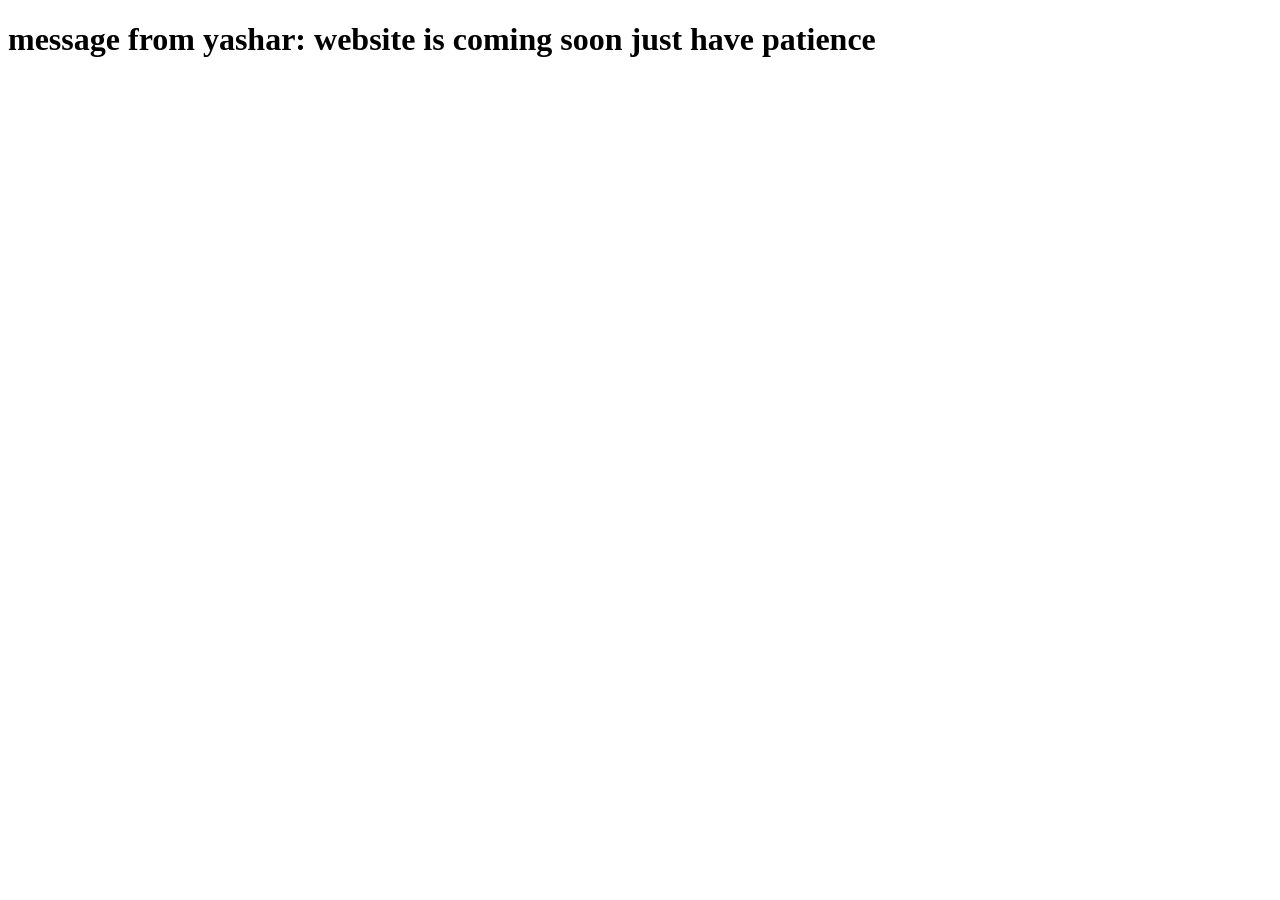
==== home/index.html @ c24d03de "Added very barebone files." ====
<!DOCTYPE html>
<html lang="en">
<head>
    <meta charset="UTF-8">
    <meta name="viewport" content="width=device-width, initial-scale=1.0">
    <title>Home</title>
    <link rel="icon" type="image/x-icon" href="/images/Lion_and_Sun.svg">
</head>
<body>
    <h1>message from yashar: website is coming soon just have patience</h1>
</body>
</html>
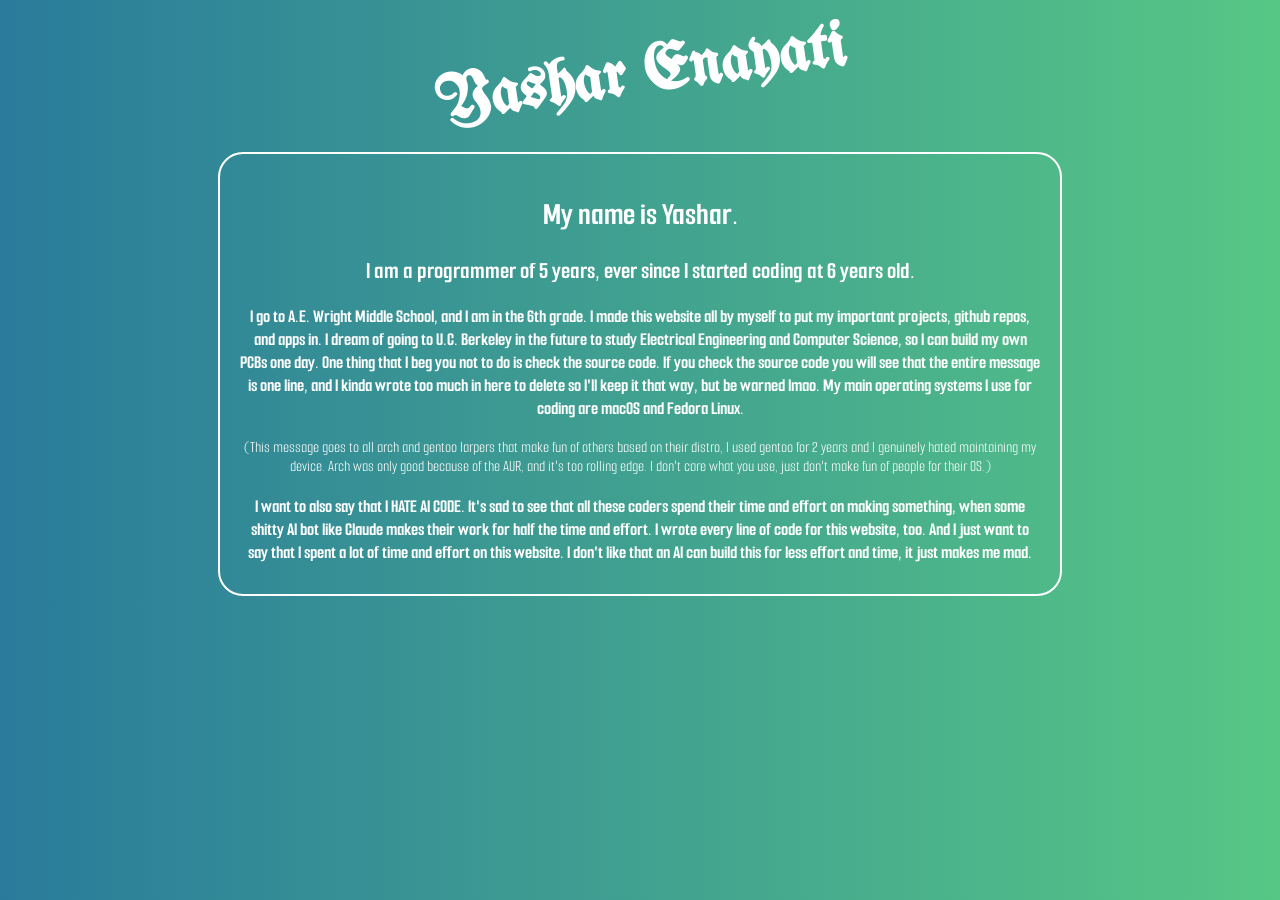
==== commit 6a08e6ac: "Added basic website files, games will be added later" ====
--- a/home/index.html
+++ b/home/index.html
@@ -5,8 +5,25 @@
     <meta name="viewport" content="width=device-width, initial-scale=1.0">
     <title>Home</title>
     <link rel="icon" type="image/x-icon" href="/images/Lion_and_Sun.svg">
+    <link rel="stylesheet" href="style.css">
+    <script src="script.js"></script>
+    <link rel="preconnect" href="https://fonts.googleapis.com">
+    <link rel="preconnect" href="https://fonts.gstatic.com" crossorigin>
+    <link href="https://fonts.googleapis.com/css2?family=UnifrakturMaguntia&display=swap" rel="stylesheet">
+    <link rel="preconnect" href="https://fonts.googleapis.com">
+    <link rel="preconnect" href="https://fonts.gstatic.com" crossorigin>
+    <link href="https://fonts.googleapis.com/css2?family=Smooch+Sans:wght@100..900&display=swap" rel="stylesheet">
 </head>
 <body>
-    <h1>message from yashar: website is coming soon just have patience</h1>
+    <div class="a">
+        <h1 class="tilt">Yashar Enayati</h1>
+    </div>
+    <div id="border" class="borderclass">
+        <h1>My name is Yashar.</h1>
+        <h2>I am a programmer of 5 years, ever since I started coding at 6 years old.</h2>
+        <h3>I go to A.E. Wright Middle School, and I am in the 6th grade. I made this website all by myself to put my important projects, github repos, and apps in. I dream of going to U.C. Berkeley in the future to study Electrical Engineering and Computer Science, so I can build my own PCBs one day. One thing that I beg you not to do is check the source code. If you check the source code you will see that the entire message is one line, and I kinda wrote too much in here to delete so I'll keep it that way, but be warned lmao. My main operating systems I use for coding are macOS and Fedora Linux.</h3>
+        <p>(This message goes to all arch and gentoo larpers that make fun of others based on their distro, I used gentoo for 2 years and I genuinely hated maintaining my device. Arch was only good because of the AUR, and it's too rolling edge. I don't care what you use, just don't make fun of people for their OS.)</p>
+        <h3>I want to also say that I HATE AI CODE. It's sad to see that all these coders spend their time and effort on making something, when some shitty AI bot like Claude makes their work for half the time and effort. I wrote every line of code for this website, too. And I just want to say that I spent a lot of time and effort on this website. I don't like that an AI can build this for less effort and time, it just makes me mad.</h3>
+    </div>
 </body>
 </html>
--- a/home/style.css
+++ b/home/style.css
@@ -0,0 +1,31 @@
+div.a {
+    text-align: center;
+    font-family: 'UnifrakturMaguntia';
+    font-size: xx-large;
+    color: white;
+}
+
+.tilt {
+    transform: rotate(-8deg);
+}
+
+body {
+    background: #2A7B9B;
+    background: linear-gradient(90deg, rgba(42, 123, 155, 1) 0%, rgba(87, 199, 133, 1) 100%, rgba(237, 221, 83, 1) 100%);
+}
+
+#border {
+  border-radius: 25px;
+  border: 2px solid #ffffff;
+  padding: 20px; 
+  width: 800px;
+  height: 400px;  
+  text-align: center;
+  color: white;
+  font-family: 'Smooch Sans'
+}
+
+.borderclass {
+    margin-left: auto;
+    margin-right: auto;
+}
